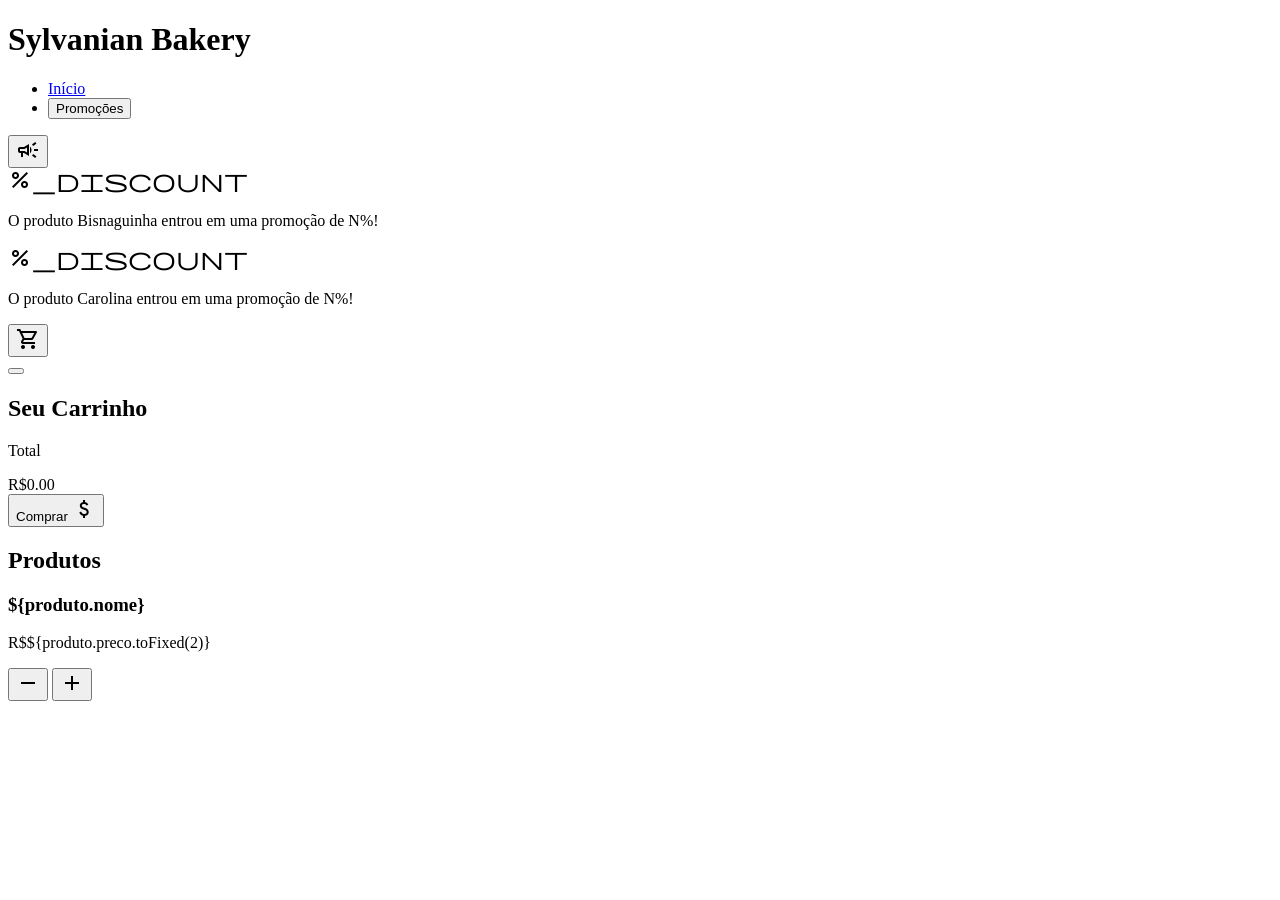
==== front-end/index.html @ 8f1fdfd8 "add visual do dropdown de promoções" ====
<!DOCTYPE html>
<html lang="pt-br">

<head>
    <meta charset="UTF-8">
    <meta name="viewport" content="width=device-width, initial-scale=1.0">
    <title>Bakery E-commerce</title>
    <link rel="icon" href="favicon.ico" type="image/x-icon">

    <link rel="stylesheet" href="/bootstrap-grid.min.css">

    <link rel="preconnect" href="https://fonts.googleapis.com">
    <link rel="preconnect" href="https://fonts.gstatic.com" crossorigin>
    <link href="https://fonts.googleapis.com/css2?family=Mali:ital,wght@0,200;0,300;0,400;0,500;0,600;0,700;1,200;1,300;1,400;1,500;1,600;1,700&display=swap" rel="stylesheet">

    <link rel="stylesheet" href="https://fonts.googleapis.com/css2?family=Material+Symbols+Outlined:opsz,wght,FILL,GRAD@24,400,0,0&icon_names=campaign,remove,add,close,unsubscribe,mark_email_read,shopping_cart,attach_money,percent_discount" />
    
    <script src="/js/produtos.js"></script>
    <link rel="stylesheet" href="/styles.css">
</head>

<body>
    <header class="container">
        <div class="header-container">
            <h1>Sylvanian Bakery</h1>
            <div class="header-right">
                <nav class="nav">
                    <ul>
                        <li><a href="#">Início</a></li>
                        <li>
                            <button onclick="document.getElementById('promo-dialog').showModal()">Promoções</button>
                            <dialog id="promo-dialog">
                                <div class="dialog-header">
                                    <h3>Promoções</h3>
                                    <button class="btn-icon" type="reset" onclick="document.getElementById('promo-dialog').close()">
                                        <span class="material-symbols-outlined">close</span>
                                    </button>
                                </div>
                                <p>Receba nossas promoções!</p>
                                <form method="dialog">
                                    <section>
                                        <label for="email">E-mail:</label>
                                        <input type="email" id="email" name="email" required>
                                    </section>
                                    <menu>
                                        <button id="remove-btn" type="submit" class="btn-icon">
                                            <span class="material-symbols-outlined">unsubscribe</span>
                                        </button>
                                        <button id="submit-btn" type="submit" class="btn-icon">
                                            <span class="material-symbols-outlined">mark_email_read</span>
                                        </button>
                                    </menu>
                                </form>
                            </dialog>
                        </li>
                    </ul>
                </nav>
                <div>
                    <button class="btn-icon btn-promo">
                        <span class="material-symbols-outlined">campaign</span>
                    </button>
                    <div id="promo-dropdown" class="dropdown">
                        <div id="promo-container">
                            <div class="promo-content">
                                <span class="material-symbols-outlined">percent_discount</span>
                                <p>O produto Bisnaguinha entrou em uma promoção de N%!</p>
                            </div>
                            <div class="promo-content">
                                <span class="material-symbols-outlined">percent_discount</span>
                                <p>O produto Carolina entrou em uma promoção de N%!</p>
                            </div>
                        </div>
                    </div>
                </div>
                <div>
                    <button class="btn-icon" onclick="carrinho.abrir()">
                        <span class="material-symbols-outlined">shopping_cart</span>
                    </button>
                </div>
            </div>
        </div>
    </header>

    <button id="backdrop" onclick="carrinho.fechar()"></button>
    <div id="carrinho" class="sidebar">
        <div class="cart-header">
            <h2>Seu Carrinho</h2>
        </div>
        <div id="cart-container"></div>
        <div class="cart-footer">
            <div class="total-container">
                <p>Total</p>
                <span id="total-price">R$0.00</span>
            </div>
            <button onclick="fazerPedido()" class="btn">
                Comprar
                <span class="material-symbols-outlined">attach_money</span>
            </button>
        </div>
    </div>

    <main class="container">
        <section id="product-list" class="row">
            <h2 class="col-12">Produtos</h2>
            <div class="produto col-md-4">
                <div class="produto-card">
                    <div class="produto-info">
                        <h3>${produto.nome}</h3>
                        <p>R$${produto.preco.toFixed(2)}</p>
                    </div>
                    <div class="produto-footer">
                        <button onclick="removeProduto(0)" class="btn-icon btn-remove">
                            <span class="material-symbols-outlined">remove</span>
                        </button>
                        <button onclick="addProduto(0)" class="btn-icon btn-add">
                            <span class="material-symbols-outlined">add</span>
                        </button>
                    </div>
                </div>
            </div>
        </section>
    </main>
</body>

</html>
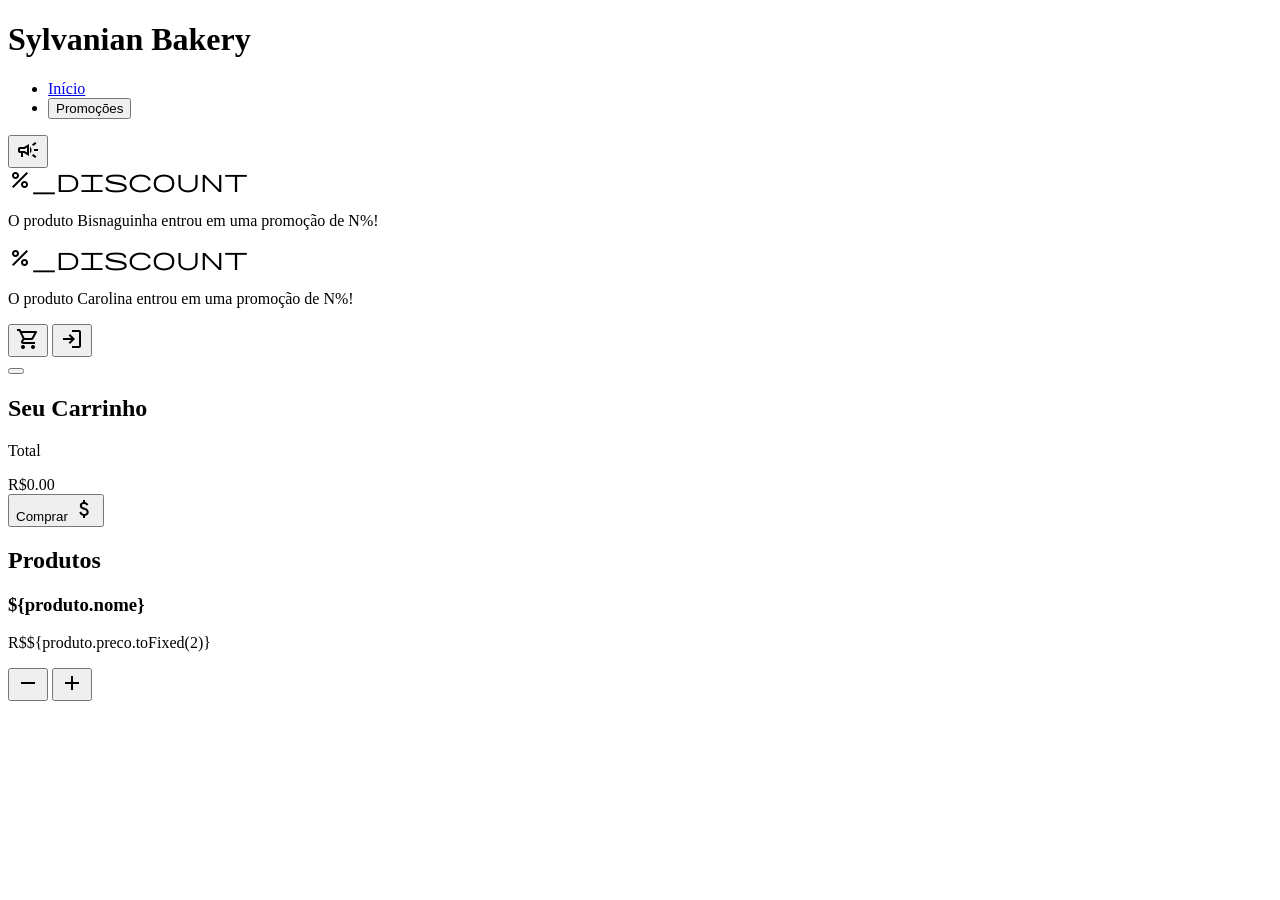
==== commit 0e25f627: "add login e email aos eventos" ====
--- a/front-end/index.html
+++ b/front-end/index.html
@@ -13,9 +13,11 @@
     <link rel="preconnect" href="https://fonts.gstatic.com" crossorigin>
     <link href="https://fonts.googleapis.com/css2?family=Mali:ital,wght@0,200;0,300;0,400;0,500;0,600;0,700;1,200;1,300;1,400;1,500;1,600;1,700&display=swap" rel="stylesheet">
 
-    <link rel="stylesheet" href="https://fonts.googleapis.com/css2?family=Material+Symbols+Outlined:opsz,wght,FILL,GRAD@24,400,0,0&icon_names=campaign,remove,add,close,unsubscribe,mark_email_read,shopping_cart,attach_money,percent_discount" />
+    <link rel="stylesheet" href="https://fonts.googleapis.com/css2?family=Material+Symbols+Outlined:opsz,wght,FILL,GRAD@24,400,0,0&icon_names=campaign,remove,add,close,unsubscribe,mark_email_read,shopping_cart,attach_money,percent_discount,login,logout" />
     
+    <script src="/js/login.js"></script>
     <script src="/js/produtos.js"></script>
+    <script src="/js/promocoes.js"></script>
     <link rel="stylesheet" href="/styles.css">
 </head>
 
@@ -28,8 +30,8 @@
                     <ul>
                         <li><a href="#">Início</a></li>
                         <li>
-                            <button onclick="document.getElementById('promo-dialog').showModal()">Promoções</button>
-                            <dialog id="promo-dialog">
+                            <button onclick="abrirPromo()">Promoções</button>
+                            <dialog id="promo-dialog" class="dialog">
                                 <div class="dialog-header">
                                     <h3>Promoções</h3>
                                     <button class="btn-icon" type="reset" onclick="document.getElementById('promo-dialog').close()">
@@ -39,14 +41,23 @@
                                 <p>Receba nossas promoções!</p>
                                 <form method="dialog">
                                     <section>
-                                        <label for="email">E-mail:</label>
-                                        <input type="email" id="email" name="email" required>
+                                        <div>
+                                            <label for="email">E-mail:</label>
+                                            <input type="email" id="email" name="email" required>
+                                        </div>
+
+                                        <div>
+                                            <label for="categoria">Categoria:</label>
+                                            <select id="categoria" name="categoria" required>
+                                                <option value="">Selecione uma categoria</option>
+                                            </select>
+                                        </div>
                                     </section>
                                     <menu>
-                                        <button id="remove-btn" type="submit" class="btn-icon">
+                                        <button onclick="removerInteresse()" id="remove-btn" type="submit" class="btn-icon">
                                             <span class="material-symbols-outlined">unsubscribe</span>
                                         </button>
-                                        <button id="submit-btn" type="submit" class="btn-icon">
+                                        <button onclick="informarInteresse()" id="submit-btn" type="submit" class="btn-icon">
                                             <span class="material-symbols-outlined">mark_email_read</span>
                                         </button>
                                     </menu>
@@ -56,7 +67,7 @@
                     </ul>
                 </nav>
                 <div>
-                    <button class="btn-icon btn-promo">
+                    <button onclick="document.getElementById('promo-dropdown').classList.toggle('open')" class="btn-icon btn-promo" data-count="0">
                         <span class="material-symbols-outlined">campaign</span>
                     </button>
                     <div id="promo-dropdown" class="dropdown">
@@ -72,11 +83,36 @@
                         </div>
                     </div>
                 </div>
-                <div>
-                    <button class="btn-icon" onclick="carrinho.abrir()">
-                        <span class="material-symbols-outlined">shopping_cart</span>
-                    </button>
-                </div>
+                <button id="cart-btn" class="btn-icon" onclick="carrinho.abrir()" data-count="0">
+                    <span class="material-symbols-outlined">shopping_cart</span>
+                </button>
+                <button id="logout-btn" class="btn-icon" onclick="logout()" style="display: none;">
+                    <span class="material-symbols-outlined">logout</span>
+                </button>
+                <button id="login-btn" class="btn-icon" onclick="document.getElementById('login-dialog').showModal()">
+                    <span class="material-symbols-outlined">login</span>
+                </button>
+                <dialog id="login-dialog" class="dialog">
+                    <div class="dialog-header">
+                        <h3>Login</h3>
+                        <button class="btn-icon" type="reset" onclick="document.getElementById('login-dialog').close()">
+                            <span class="material-symbols-outlined">close</span>
+                        </button>
+                    </div>
+                    <form method="dialog">
+                        <section>
+                            <div>
+                                <label for="email-login">E-mail:</label>
+                                <input type="email" id="email-login" name="email-login" required>
+                            </div>
+                        </section>
+                        <menu>
+                            <button onclick="login()" type="submit" class="btn">
+                                Login
+                            </button>
+                        </menu>
+                    </form>
+                </dialog>
             </div>
         </div>
     </header>
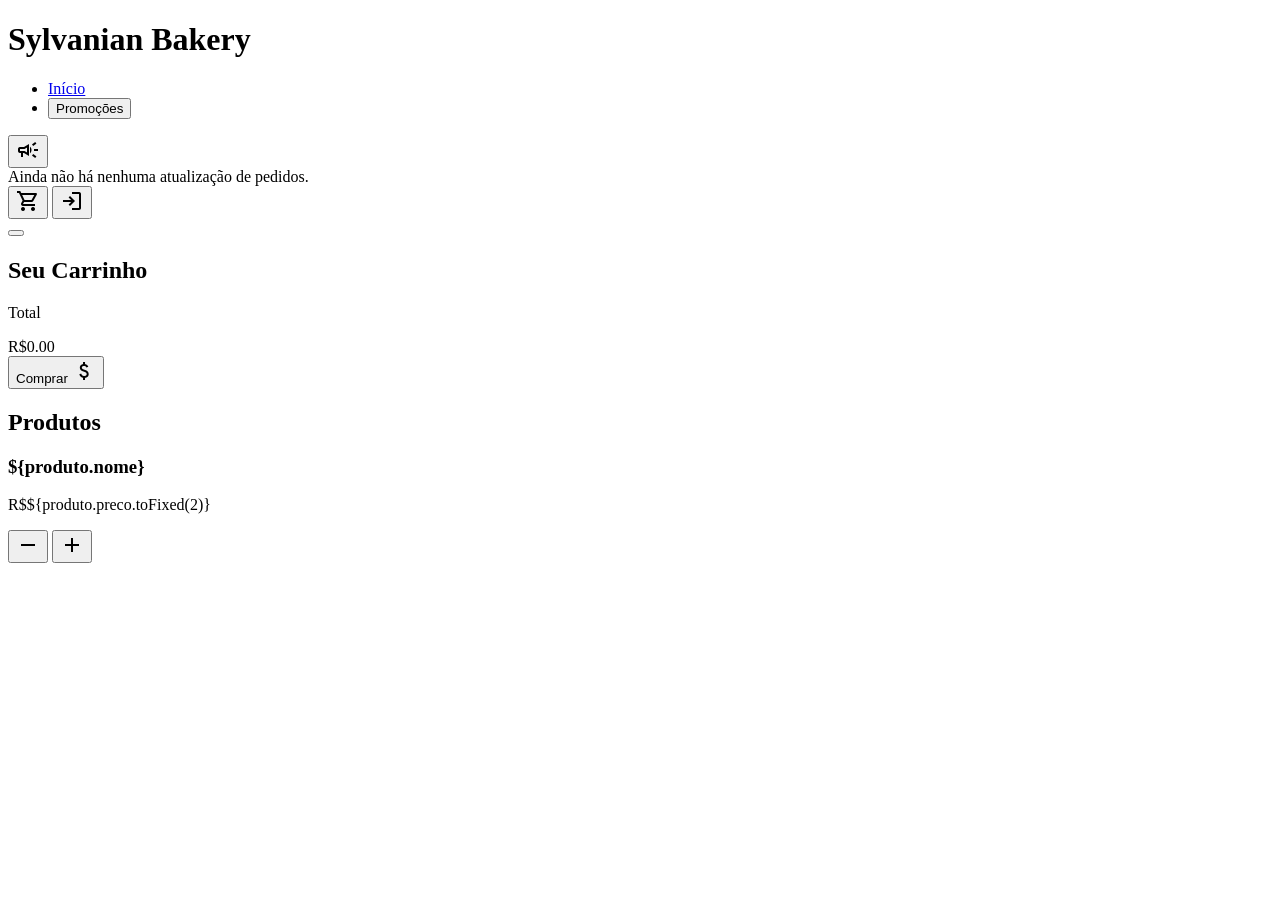
==== commit 3c876a58: "add SSE para atualizacoes do pedido" ====
--- a/front-end/index.html
+++ b/front-end/index.html
@@ -13,7 +13,7 @@
     <link rel="preconnect" href="https://fonts.gstatic.com" crossorigin>
     <link href="https://fonts.googleapis.com/css2?family=Mali:ital,wght@0,200;0,300;0,400;0,500;0,600;0,700;1,200;1,300;1,400;1,500;1,600;1,700&display=swap" rel="stylesheet">
 
-    <link rel="stylesheet" href="https://fonts.googleapis.com/css2?family=Material+Symbols+Outlined:opsz,wght,FILL,GRAD@24,400,0,0&icon_names=campaign,remove,add,close,unsubscribe,mark_email_read,shopping_cart,attach_money,percent_discount,login,logout" />
+    <link rel="stylesheet" href="https://fonts.googleapis.com/css2?family=Material+Symbols+Outlined:opsz,wght,FILL,GRAD@24,400,0,0&icon_names=campaign,remove,add,close,unsubscribe,mark_email_read,shopping_cart,attach_money,notification_important,login,logout" />
     
     <script src="/js/login.js"></script>
     <script src="/js/produtos.js"></script>
@@ -67,18 +67,13 @@
                     </ul>
                 </nav>
                 <div>
-                    <button onclick="document.getElementById('promo-dropdown').classList.toggle('open')" class="btn-icon btn-promo" data-count="0">
+                    <button id="pedido-btn" onclick="document.getElementById('pedido-dropdown').classList.toggle('open')" class="btn-icon" data-count="0">
                         <span class="material-symbols-outlined">campaign</span>
                     </button>
-                    <div id="promo-dropdown" class="dropdown">
-                        <div id="promo-container">
-                            <div class="promo-content">
-                                <span class="material-symbols-outlined">percent_discount</span>
-                                <p>O produto Bisnaguinha entrou em uma promoção de N%!</p>
-                            </div>
-                            <div class="promo-content">
-                                <span class="material-symbols-outlined">percent_discount</span>
-                                <p>O produto Carolina entrou em uma promoção de N%!</p>
+                    <div id="pedido-dropdown" class="dropdown">
+                        <div id="pedido-container">
+                            <div id="sem-pedidos" class="pedido-content">
+                                <p style="margin: auto;">Ainda não há nenhuma atualização de pedidos.</p>
                             </div>
                         </div>
                     </div>
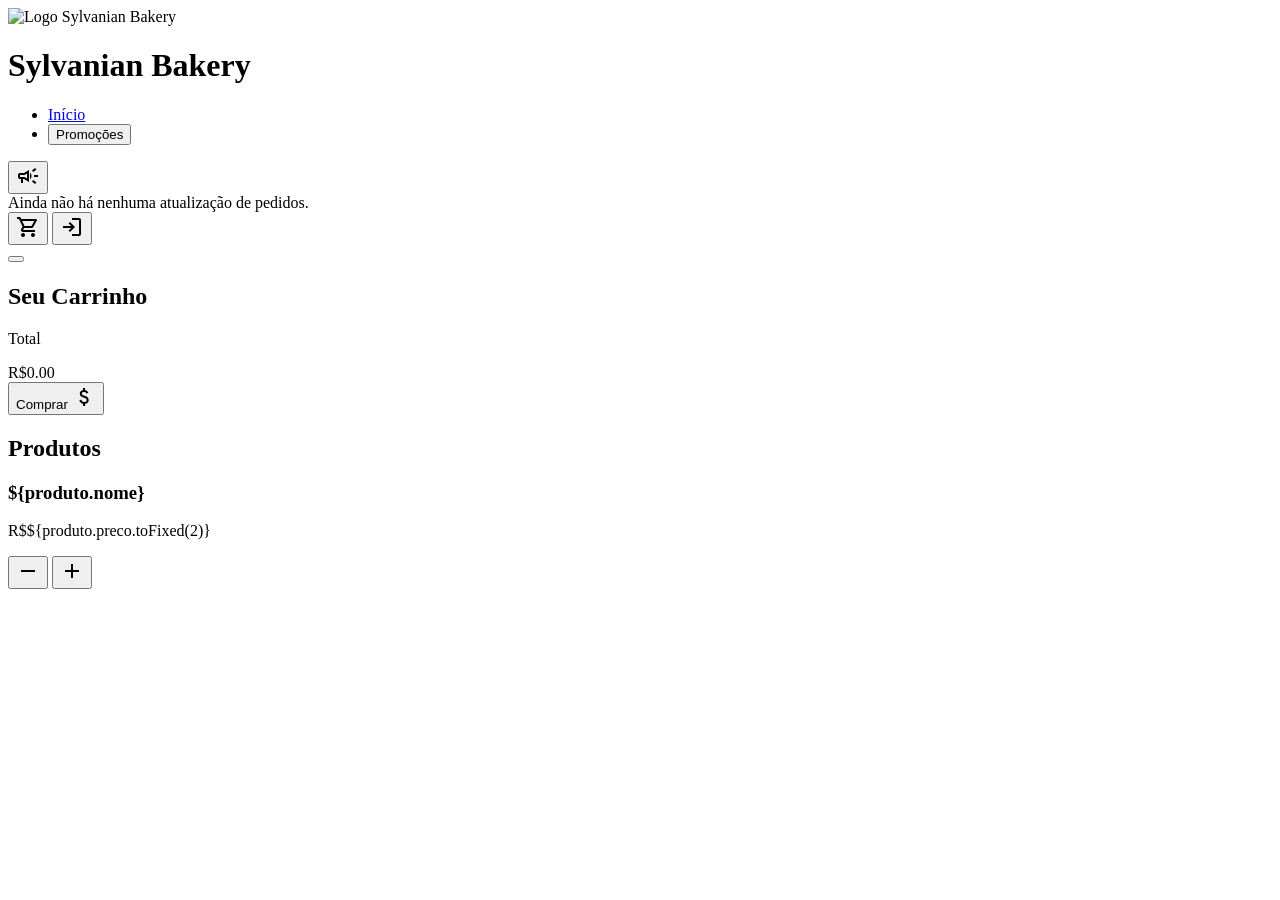
==== commit 54102d8f: "ajustes" ====
--- a/front-end/index.html
+++ b/front-end/index.html
@@ -5,13 +5,13 @@
     <meta charset="UTF-8">
     <meta name="viewport" content="width=device-width, initial-scale=1.0">
     <title>Bakery E-commerce</title>
-    <link rel="icon" href="favicon.ico" type="image/x-icon">
+    <link rel="icon" href="/favicon.ico?v=2" type="image/x-icon">
 
     <link rel="stylesheet" href="/bootstrap-grid.min.css">
 
     <link rel="preconnect" href="https://fonts.googleapis.com">
     <link rel="preconnect" href="https://fonts.gstatic.com" crossorigin>
-    <link href="https://fonts.googleapis.com/css2?family=Mali:ital,wght@0,200;0,300;0,400;0,500;0,600;0,700;1,200;1,300;1,400;1,500;1,600;1,700&display=swap" rel="stylesheet">
+    <link href="https://fonts.googleapis.com/css2?family=Poppins:wght@400;500;700&display=swap" rel="stylesheet">
 
     <link rel="stylesheet" href="https://fonts.googleapis.com/css2?family=Material+Symbols+Outlined:opsz,wght,FILL,GRAD@24,400,0,0&icon_names=campaign,remove,add,close,unsubscribe,mark_email_read,shopping_cart,attach_money,notification_important,login,logout" />
     
@@ -24,7 +24,11 @@
 <body>
     <header class="container">
         <div class="header-container">
+            <div class="logo-container">
+            <img src="/baker.png" alt="Logo Sylvanian Bakery" class="logo">
             <h1>Sylvanian Bakery</h1>
+            </div>
+
             <div class="header-right">
                 <nav class="nav">
                     <ul>
